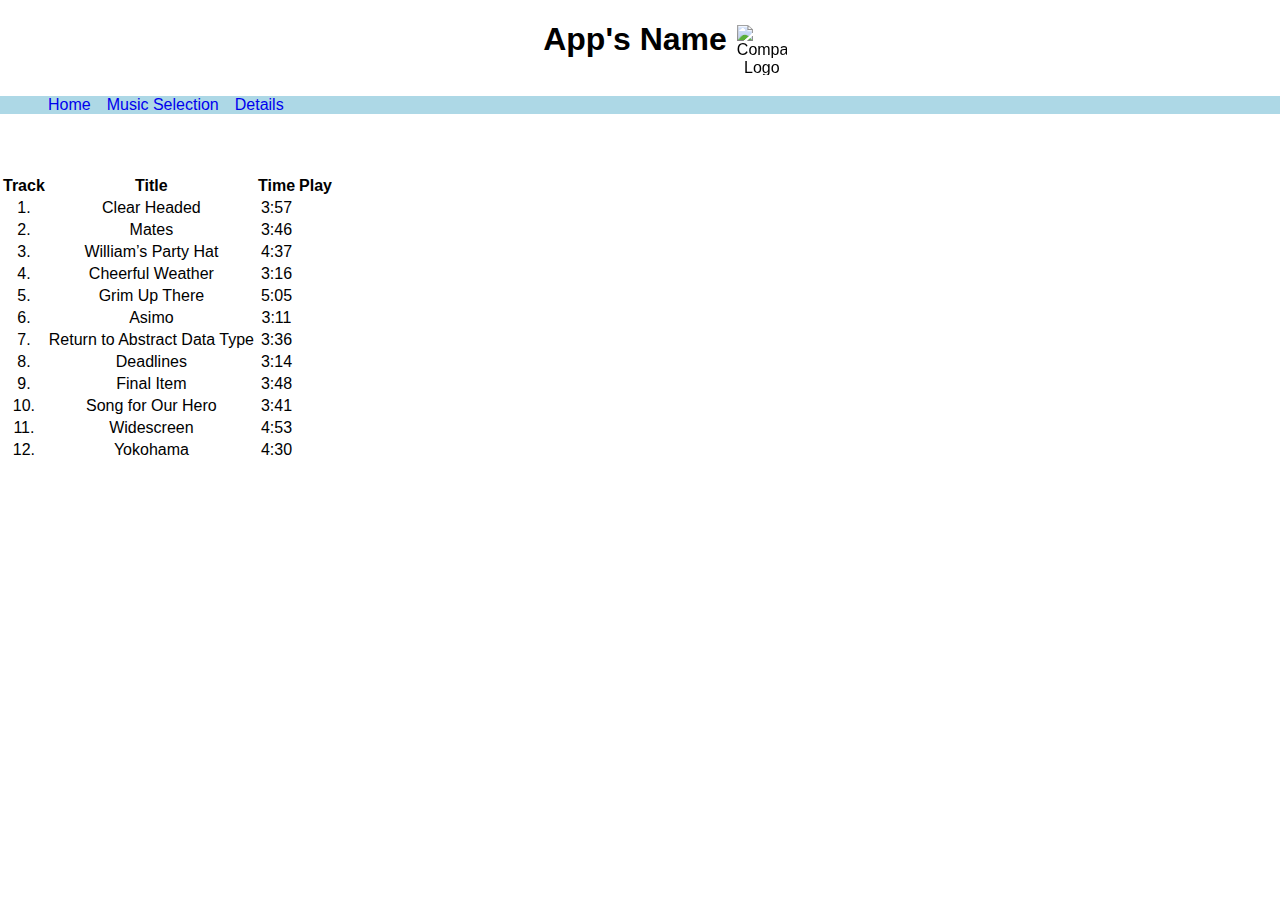
==== Assignment/Details.html @ e79cb03a "Added: 1.Tables to all pages.        2.Bad Styling to navbar." ====
<!DOCTYPE html>
<html lang="en">
<head>
    <meta charset="UTF-8">
    <meta name="viewport" content="width=device-width, initial-scale=1.0"> <!-- Makes the page responsive to mobile devices. -->
    <link rel="stylesheet" href="Styles.css" type="text/css"/>
    <title>Details</title>
</head>
<body>
<header>
    <h1>App's Name</h1>
    <img id="logo" src="Pictures/headphones-2104207_640.png" alt="Company's Logo">
    <ul id="navBar">
        <li><a href="Home.html">Home</a></li>
        <li><a href="MusicSelection.html">Music Selection</a></li>
        <li><a href="Details.html">Details</a></li>
    </ul>
</header>

<main>
    <table>
        <tr>
            <th>Track</th>
            <th>Title</th>
            <th>Time</th>
            <th>Play</th>
        </tr>
        <tr>
            <td>1.</td>
            <td>Clear Headed</td>
            <td>3:57</td>
            <td></td>
        </tr>
        <tr>
            <td>2.</td>
            <td>Mates</td>
            <td>3:46</td>
            <td></td>
        </tr>
        <tr>
            <td>3.</td>
            <td>William’s Party Hat</td>
            <td>4:37</td>
            <td></td>
        </tr>
        <tr>
            <td>4.</td>
            <td>Cheerful Weather</td>
            <td>3:16</td>
            <td></td>
        </tr>
        <tr>
            <td>5.</td>
            <td>Grim Up There</td>
            <td>5:05</td>
            <td></td>
        </tr>
        <tr>
            <td>6.</td>
            <td>Asimo</td>
            <td>3:11</td>
            <td></td>
        </tr>
        <tr>
            <td>7.</td>
            <td>Return to Abstract Data Type</td>
            <td>3:36</td>
            <td></td>
        </tr>
        <tr>
            <td>8.</td>
            <td>Deadlines</td>
            <td>3:14</td>
            <td></td>
        </tr>
        <tr>
            <td>9.</td>
            <td>Final Item</td>
            <td>3:48</td>
            <td></td>
        </tr>
        <tr>
            <td>10.</td>
            <td>Song for Our Hero</td>
            <td>3:41</td>
            <td></td>
        </tr>
        <tr>
            <td>11.</td>
            <td>Widescreen</td>
            <td>4:53</td>
            <td></td>
        </tr>
        <tr>
            <td>12.</td>
            <td>Yokohama</td>
            <td>4:30</td>
            <td></td>
        </tr>
    </table>
</main>

</body>
</html>
---- Assignment/Styles.css ----
body{
    text-align: center;
    font-family: sans-serif;
    margin: 0px;
}

header h1{
    display:inline-block;
    margin-right: 10px;
}

#logo{
    width:50px;
    height:50px;
    position: fixed;
    top:25px;
}
header{
    text-align: center;
}

#navBar{
    display: inline-table;
    list-style-type: none;
    overflow: hidden;
    background-color: lightblue;

    margin-left: 0px;
    margin-bottom: 60px;
    width: 100%;
}

#navBar li{
    display: inline;
    float: left;

}

#navBar li a{
    padding: 4px 8px 4px 8px;
    text-decoration: none;
    width: 30%;
}

#navBar li a:active{
    background-color: cornflowerblue;
}

.offers{
    border: 1px solid black;
    border-collapse: collapse;
    margin:auto;
}

.offers td{
    border: 1px solid black;
    padding: 10px;
}

main{
    width: 100%;
}
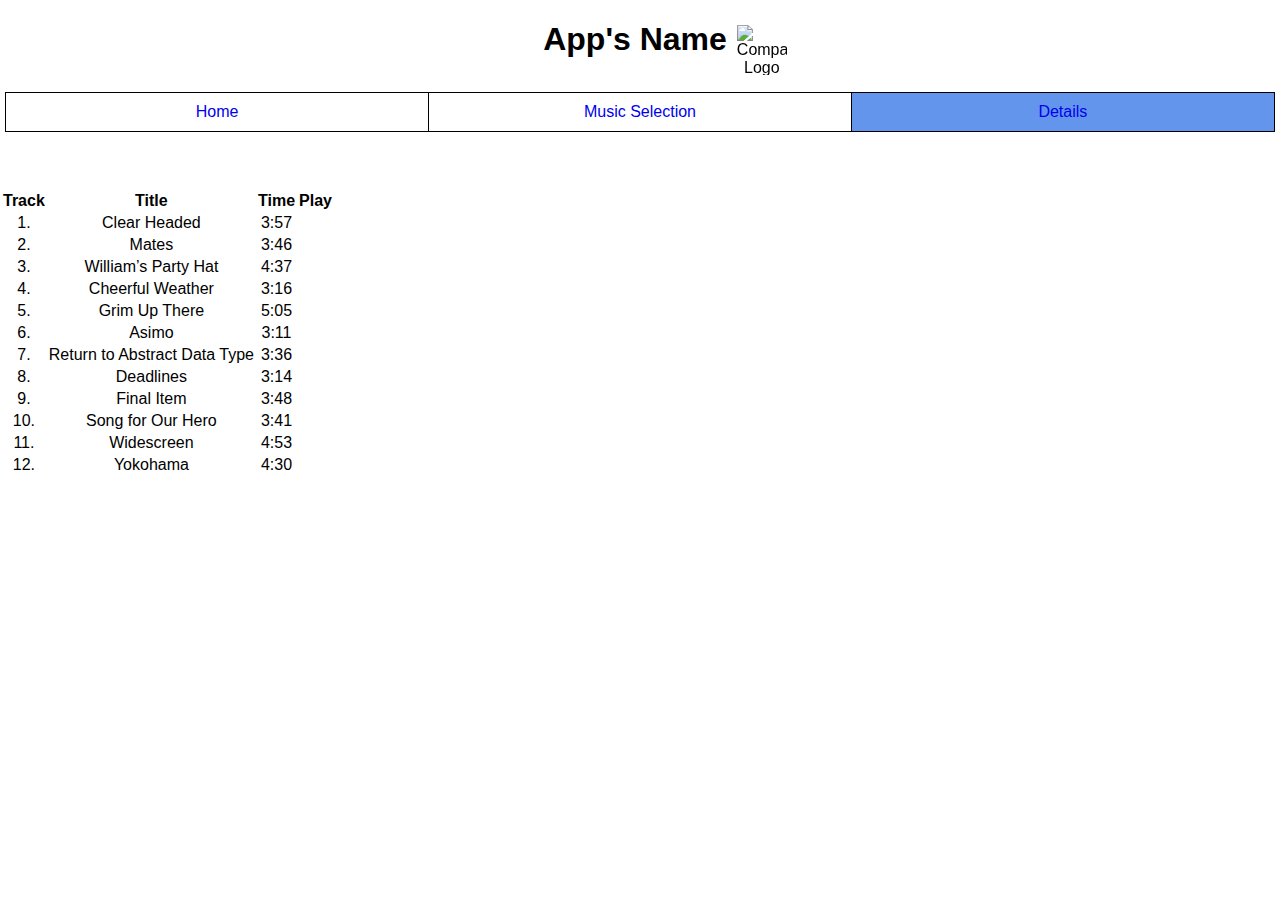
==== commit 83220c49: "Added: Added Div instead of UL for navBar and fixed it." ====
--- a/Assignment/Details.html
+++ b/Assignment/Details.html
@@ -10,11 +10,11 @@
 <header>
     <h1>App's Name</h1>
     <img id="logo" src="Pictures/headphones-2104207_640.png" alt="Company's Logo">
-    <ul id="navBar">
-        <li><a href="Home.html">Home</a></li>
-        <li><a href="MusicSelection.html">Music Selection</a></li>
-        <li><a href="Details.html">Details</a></li>
-    </ul>
+    <div id="navBar">
+        <a href="Home.html">Home</a>
+        <a href="MusicSelection.html">Music Selection</a>
+        <a class="current" href="Details.html">Details</a>
+    </div>
 </header>
 
 <main>
--- a/Assignment/Styles.css
+++ b/Assignment/Styles.css
@@ -19,30 +19,22 @@
     text-align: center;
 }
 
-#navBar{
-    display: inline-table;
-    list-style-type: none;
-    overflow: hidden;
-    background-color: lightblue;
-
-    margin-left: 0px;
+#navBar {
     margin-bottom: 60px;
-    width: 100%;
+    margin-top: 15px;
 }
 
-#navBar li{
-    display: inline;
-    float: left;
-
+#navBar a{
+    width: 33%;
+    display: inline-block;
+    margin: -3px;
+    padding-top:10px;
+    padding-bottom: 10px;
+    text-decoration: none;
+    border: 1px solid black;
 }
 
-#navBar li a{
-    padding: 4px 8px 4px 8px;
-    text-decoration: none;
-    width: 30%;
-}
-
-#navBar li a:active{
+#navBar a.current{
     background-color: cornflowerblue;
 }
 
@@ -58,5 +50,5 @@
 }
 
 main{
-    width: 100%;
+
 }
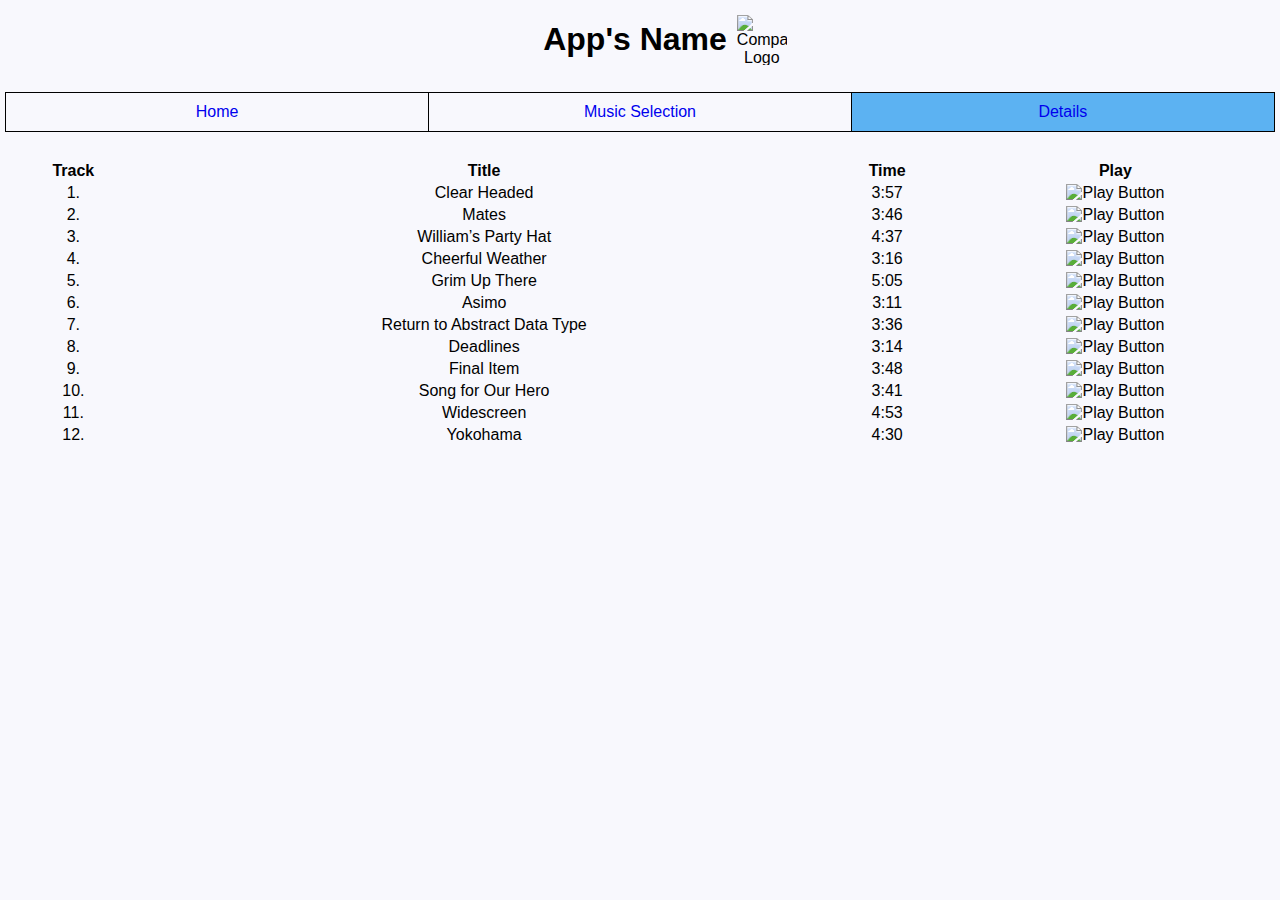
==== commit 6910dd32: "Added: A little bit closer to the finish." ====
--- a/Assignment/Details.html
+++ b/Assignment/Details.html
@@ -2,7 +2,8 @@
 <html lang="en">
 <head>
     <meta charset="UTF-8">
-    <meta name="viewport" content="width=device-width, initial-scale=1.0"> <!-- Makes the page responsive to mobile devices. -->
+    <meta name="viewport" content="width=device-width, initial-scale=1.0">
+    <!-- Makes the page responsive to mobile devices. -->
     <link rel="stylesheet" href="Styles.css" type="text/css"/>
     <title>Details</title>
 </head>
@@ -18,7 +19,7 @@
 </header>
 
 <main>
-    <table>
+    <table>     <!-- Source of play button: https://www.freepik.com/free-icon/play-button_744800.htm -->
         <tr>
             <th>Track</th>
             <th>Title</th>
@@ -29,73 +30,73 @@
             <td>1.</td>
             <td>Clear Headed</td>
             <td>3:57</td>
-            <td></td>
+            <td><img class="play" src="Pictures/playButton.jpg" alt="Play Button"></td>
         </tr>
         <tr>
             <td>2.</td>
             <td>Mates</td>
             <td>3:46</td>
-            <td></td>
+            <td><img class="play" src="Pictures/playButton.jpg" alt="Play Button"></td>
         </tr>
         <tr>
             <td>3.</td>
             <td>William’s Party Hat</td>
             <td>4:37</td>
-            <td></td>
+            <td><img class="play" src="Pictures/playButton.jpg" alt="Play Button"></td>
         </tr>
         <tr>
             <td>4.</td>
             <td>Cheerful Weather</td>
             <td>3:16</td>
-            <td></td>
+            <td><img class="play" src="Pictures/playButton.jpg" alt="Play Button"></td>
         </tr>
         <tr>
             <td>5.</td>
             <td>Grim Up There</td>
             <td>5:05</td>
-            <td></td>
+            <td><img class="play" src="Pictures/playButton.jpg" alt="Play Button"></td>
         </tr>
         <tr>
             <td>6.</td>
             <td>Asimo</td>
             <td>3:11</td>
-            <td></td>
+            <td><img class="play" src="Pictures/playButton.jpg" alt="Play Button"></td>
         </tr>
         <tr>
             <td>7.</td>
             <td>Return to Abstract Data Type</td>
             <td>3:36</td>
-            <td></td>
+            <td><img class="play" src="Pictures/playButton.jpg" alt="Play Button"></td>
         </tr>
         <tr>
             <td>8.</td>
             <td>Deadlines</td>
             <td>3:14</td>
-            <td></td>
+            <td><img class="play" src="Pictures/playButton.jpg" alt="Play Button"></td>
         </tr>
         <tr>
             <td>9.</td>
             <td>Final Item</td>
             <td>3:48</td>
-            <td></td>
+            <td><img class="play" src="Pictures/playButton.jpg" alt="Play Button"></td>
         </tr>
         <tr>
             <td>10.</td>
             <td>Song for Our Hero</td>
             <td>3:41</td>
-            <td></td>
+            <td><img class="play" src="Pictures/playButton.jpg" alt="Play Button"></td>
         </tr>
         <tr>
             <td>11.</td>
             <td>Widescreen</td>
             <td>4:53</td>
-            <td></td>
+            <td><img class="play" src="Pictures/playButton.jpg" alt="Play Button"></td>
         </tr>
         <tr>
             <td>12.</td>
             <td>Yokohama</td>
             <td>4:30</td>
-            <td></td>
+            <td><img class="play" src="Pictures/playButton.jpg" alt="Play Button"></td>
         </tr>
     </table>
 </main>
--- a/Assignment/Styles.css
+++ b/Assignment/Styles.css
@@ -1,54 +1,91 @@
-body{
+body {
     text-align: center;
     font-family: sans-serif;
     margin: 0px;
+    background-color: #F8F8FD;
 }
 
-header h1{
-    display:inline-block;
+header h1 {
+    display: inline-block;
     margin-right: 10px;
 }
 
-#logo{
-    width:50px;
-    height:50px;
-    position: fixed;
-    top:25px;
+#logo {
+    width: 50px;
+    height: 50px;
+    top: 15px;
+    position: absolute;
 }
-header{
+
+header {
     text-align: center;
 }
 
 #navBar {
-    margin-bottom: 60px;
+    margin-bottom: 30px;
     margin-top: 15px;
 }
 
-#navBar a{
+#navBar a {
     width: 33%;
     display: inline-block;
     margin: -3px;
-    padding-top:10px;
+    padding-top: 10px;
     padding-bottom: 10px;
     text-decoration: none;
     border: 1px solid black;
 }
 
-#navBar a.current{
-    background-color: cornflowerblue;
+#navBar a.current {
+    background-color: #5CB2F2;
 }
 
-.offers{
+.offers {
     border: 1px solid black;
     border-collapse: collapse;
-    margin:auto;
 }
 
-.offers td{
+.offers td {
     border: 1px solid black;
     padding: 10px;
 }
 
-main{
+#silver {
+    background-color: silver;
+}
 
+#gold {
+    background-color: gold;
 }
+
+#platinum {
+    background-color: #E5E4E2;
+}
+
+#family {
+    background-color: blanchedalmond;
+}
+
+#mainPic {
+    width: 100%;
+    height: 30%;
+}
+
+#musicSelect {
+    border: 1px solid black;
+    border-collapse: collapse;
+}
+
+#musicSelect th, #musicSelect td {
+    border: 1px solid black;
+    padding: 5px;
+}
+
+.play {
+    width: 20px;
+    height: 20px;
+}
+
+table {
+    width: 100%;
+}
